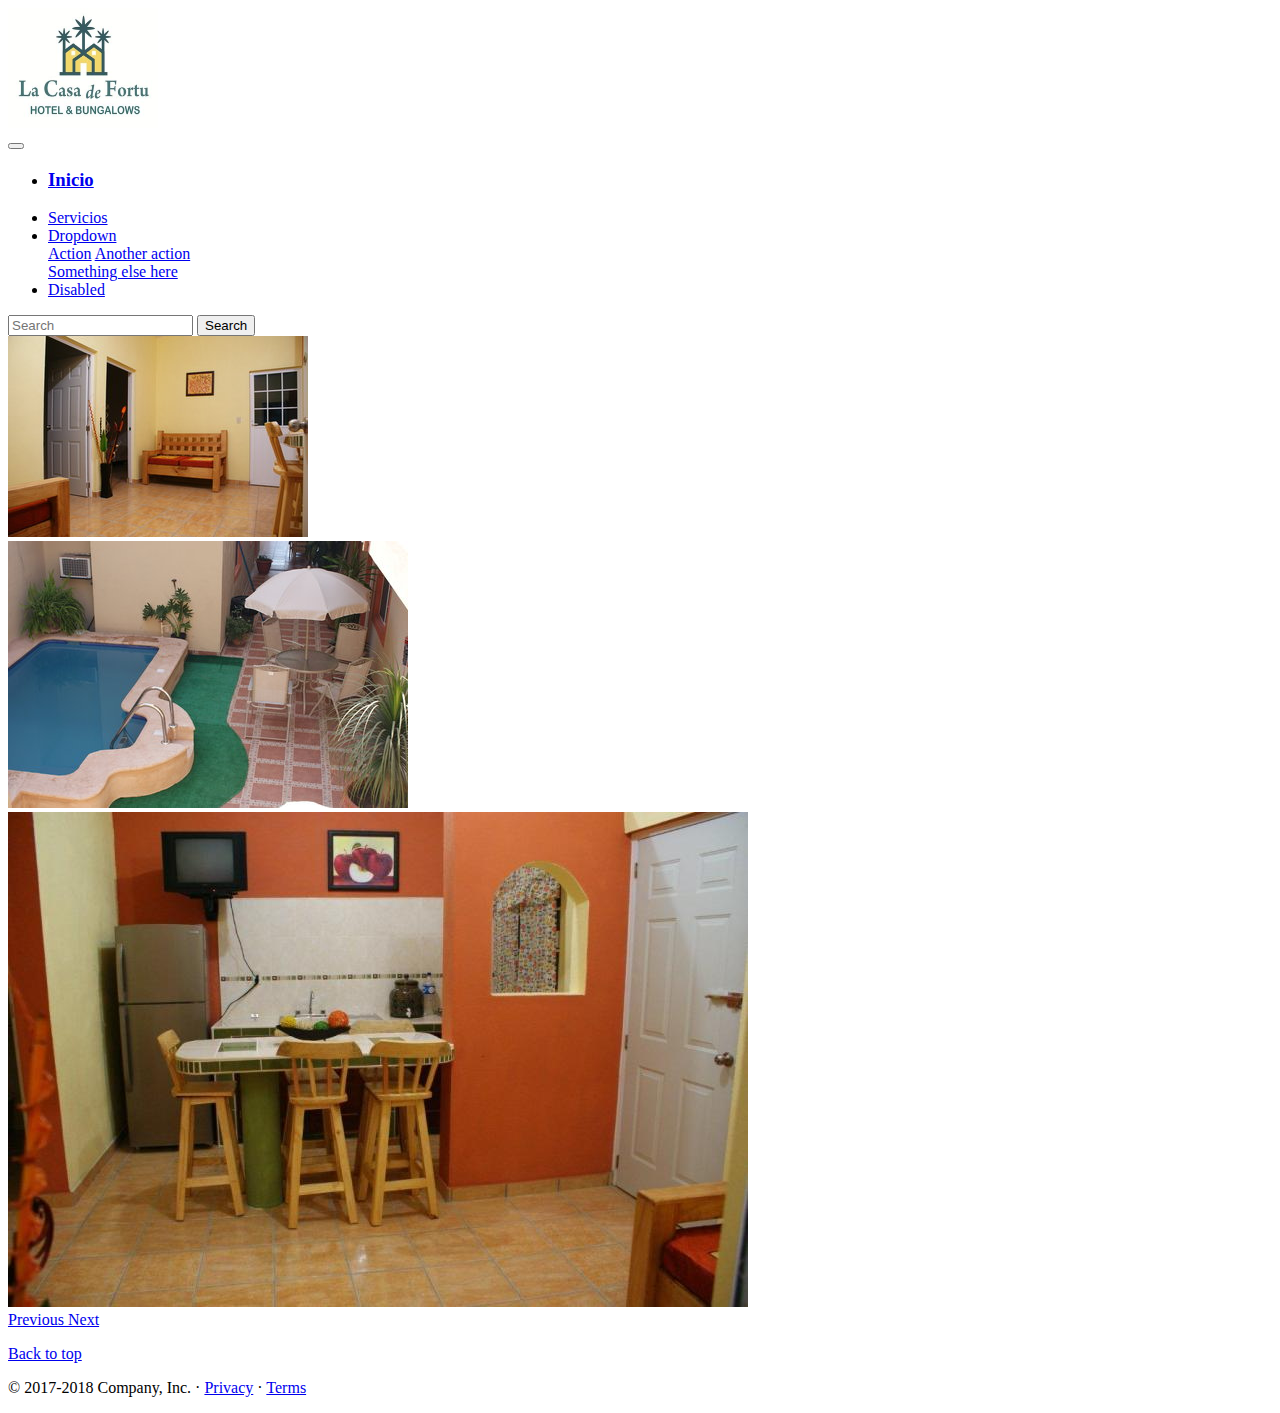
==== index.html @ f4f40475 "primer commit" ====
<!doctype html>
<html lang="en">

<head>
    <!-- Required meta tags -->
    <meta charset="utf-8">
    <meta name="viewport" content="width=device-width, initial-scale=1, shrink-to-fit=no">

    <link rel="stylesheet" href="./css/estilo.css">
    <!-- Bootstrap CSS -->
    <link rel="stylesheet" href="https://stackpath.bootstrapcdn.com/bootstrap/4.1.3/css/bootstrap.min.css" integrity="sha384-MCw98/SFnGE8fJT3GXwEOngsV7Zt27NXFoaoApmYm81iuXoPkFOJwJ8ERdknLPMO"
        crossorigin="anonymous">

    <title>INICIO</title>
</head>

<body>

    <header>
        <nav class="navbar navbar-expand-lg navbar-light fixed-top bg-light">
            <a href="#" class="log">
                <img src="./img/logo.jpg" width="150" height="120">
            </a>
            <br>

            <button class="navbar-toggler" type="button" data-toggle="collapse" data-target="#navbarCollapse" aria-controls="navbarCollapse"
                aria-expanded="false" aria-label="Toggle navigation">
                <span class="navbar-toggler-icon"></span>
            </button>
            <div class="collapse navbar-collapse" id="navbarCollapse">
                <ul class="navbar-nav mr-auto">
                    <li>
                        <a class="navbar-brand" href="#"><h3>Inicio</h3></a>
                    </li>
                    <li class="nav-item ">
                        <a class="nav-link" href="#">Servicios

                        </a>
                    </li>
                    <li class="nav-item dropdown">
                            <a class="nav-link dropdown-toggle" href="#" id="navbarDropdown" role="button" data-toggle="dropdown" aria-haspopup="true" aria-expanded="false">
                              Dropdown
                            </a>
                            <div class="dropdown-menu" aria-labelledby="navbarDropdown">
                              <a class="dropdown-item" href="#">Action</a>
                              <a class="dropdown-item" href="#">Another action</a>
                              <div class="dropdown-divider"></div>
                              <a class="dropdown-item" href="#">Something else here</a>
                            </div>
                          </li>
                    <li class="nav-item">
                        <a class="nav-link disabled" href="#">Disabled</a>
                    </li>
                </ul>
                <form class="form-inline mt-2 mt-md-0">
                    <input class="form-control mr-sm-2" type="text" placeholder="Search" aria-label="Search">
                    <button class="btn btn-outline-success my-2 my-sm-0" type="submit">Search</button>
                </form>
            </div>
        </nav>
    </header>

    <main role="main">


        <div id="carouselimagenes" class="carousel slide carousel-fade" data-ride="carousel">
            <div class="carousel-inner">
                <div class="carousel-item active">
                    <img class="d-block w-100 carousel" src="./img/imagen3.jpg" alt="First slide">
                </div>
                <div class="carousel-item">
                    <img class="d-block w-100 carousel" src="./img/imagen4.jpg" alt="Second slide">
                </div>
                <div class="carousel-item">
                    <img class="d-block w-100 carousel" src="./img/imagen5.jpeg" alt="Third slide">
                </div>
            </div>

            <a class="carousel-control-prev" href="#carouselimagenes" role="button" data-slide="prev">
                <span class="carousel-control-prev-icon" aria-hidden="true"></span>
                <span class="sr-only">Previous</span>
            </a>
            <a class="carousel-control-next" href="#carouselimagenes" role="button" data-slide="next">
                <span class="carousel-control-next-icon" aria-hidden="true"></span>
                <span class="sr-only">Next</span>
            </a>
        </div>

        <!-- FOOTER -->
        <footer class="container">
            <p class="float-right">
                <a href="#">Back to top</a>
            </p>
            <p>&copy; 2017-2018 Company, Inc. &middot;
                <a href="#">Privacy</a> &middot;
                <a href="#">Terms</a>
            </p>
        </footer>
    </main>

    <!-- Optional JavaScript -->
    <!-- jQuery first, then Popper.js, then Bootstrap JS -->
    <script src="https://code.jquery.com/jquery-3.3.1.slim.min.js" integrity="sha384-q8i/X+965DzO0rT7abK41JStQIAqVgRVzpbzo5smXKp4YfRvH+8abtTE1Pi6jizo"
        crossorigin="anonymous"></script>
    <script src="https://cdnjs.cloudflare.com/ajax/libs/popper.js/1.14.3/umd/popper.min.js" integrity="sha384-ZMP7rVo3mIykV+2+9J3UJ46jBk0WLaUAdn689aCwoqbBJiSnjAK/l8WvCWPIPm49"
        crossorigin="anonymous"></script>
    <script src="https://stackpath.bootstrapcdn.com/bootstrap/4.1.3/js/bootstrap.min.js" integrity="sha384-ChfqqxuZUCnJSK3+MXmPNIyE6ZbWh2IMqE241rYiqJxyMiZ6OW/JmZQ5stwEULTy"
        crossorigin="anonymous"></script>
</body>

</html>
---- css/estilo.css ----
a.log{
    margin-right: 30px
}
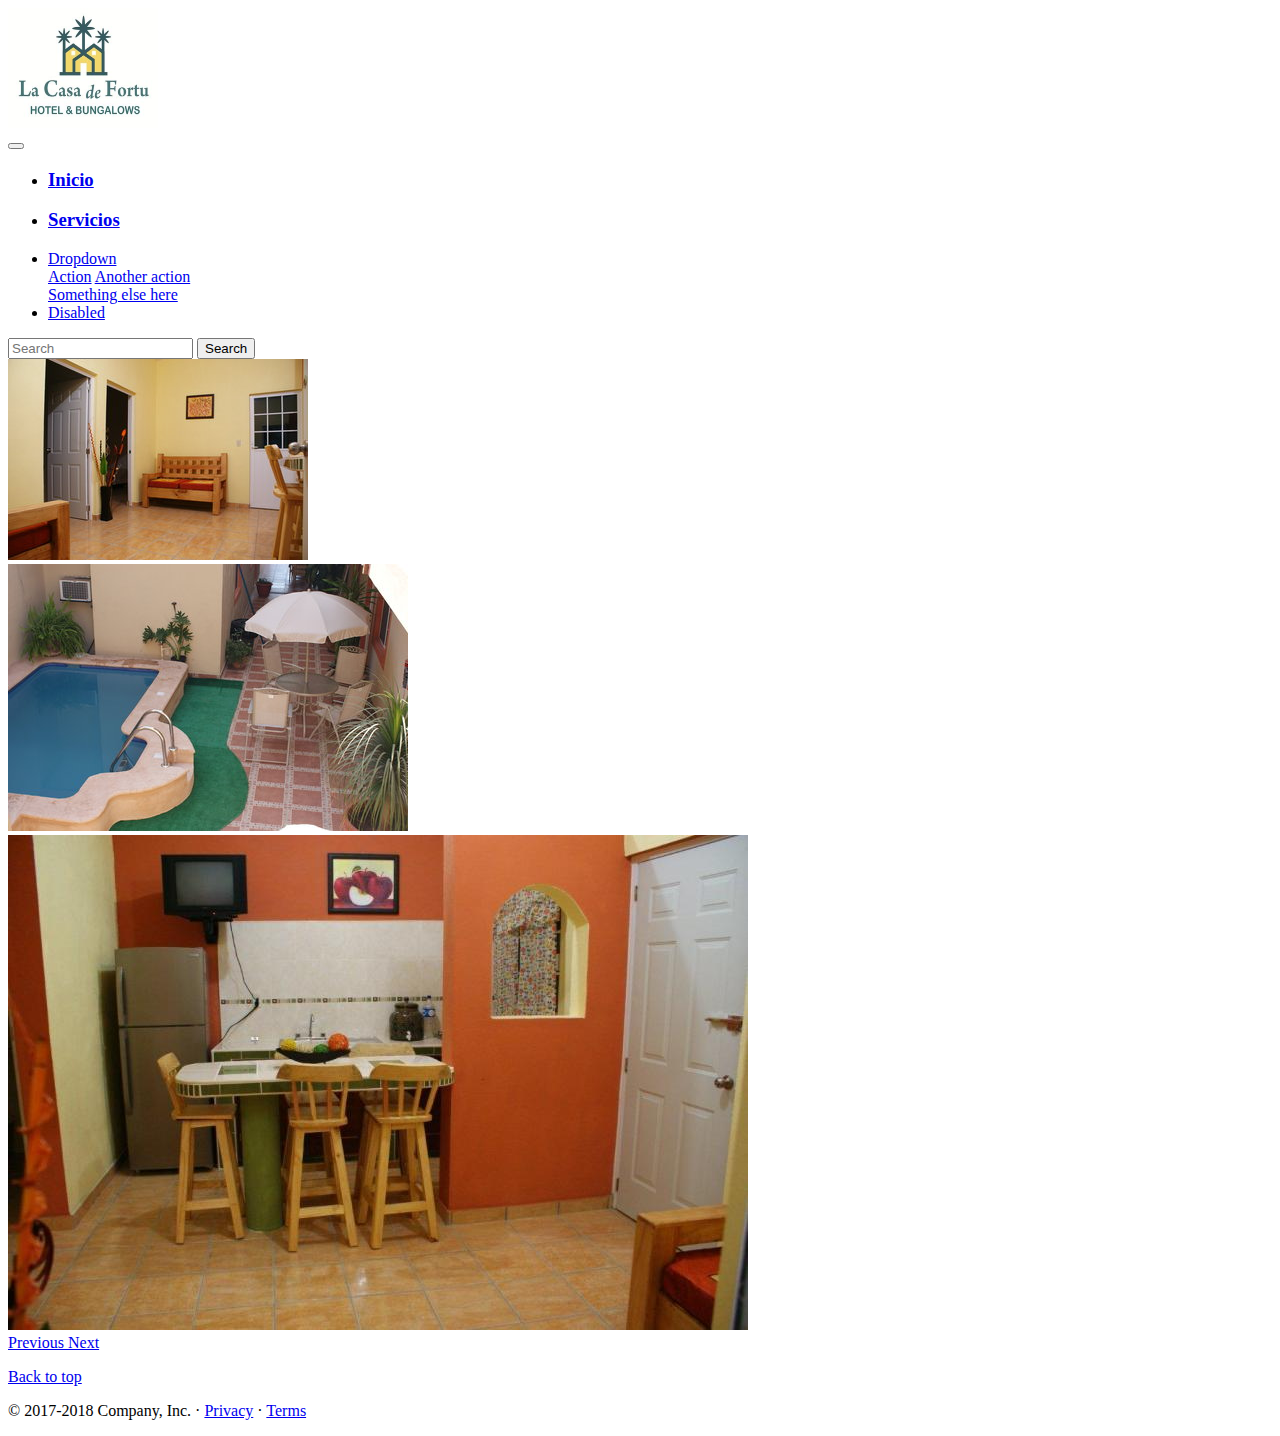
==== commit 9fc755fa: "tamaño letra" ====
--- a/index.html
+++ b/index.html
@@ -33,7 +33,7 @@
                         <a class="navbar-brand" href="#"><h3>Inicio</h3></a>
                     </li>
                     <li class="nav-item ">
-                        <a class="nav-link" href="#">Servicios
+                        <a class="nav-link" href="#"> <h3>Servicios</h3>
 
                         </a>
                     </li>
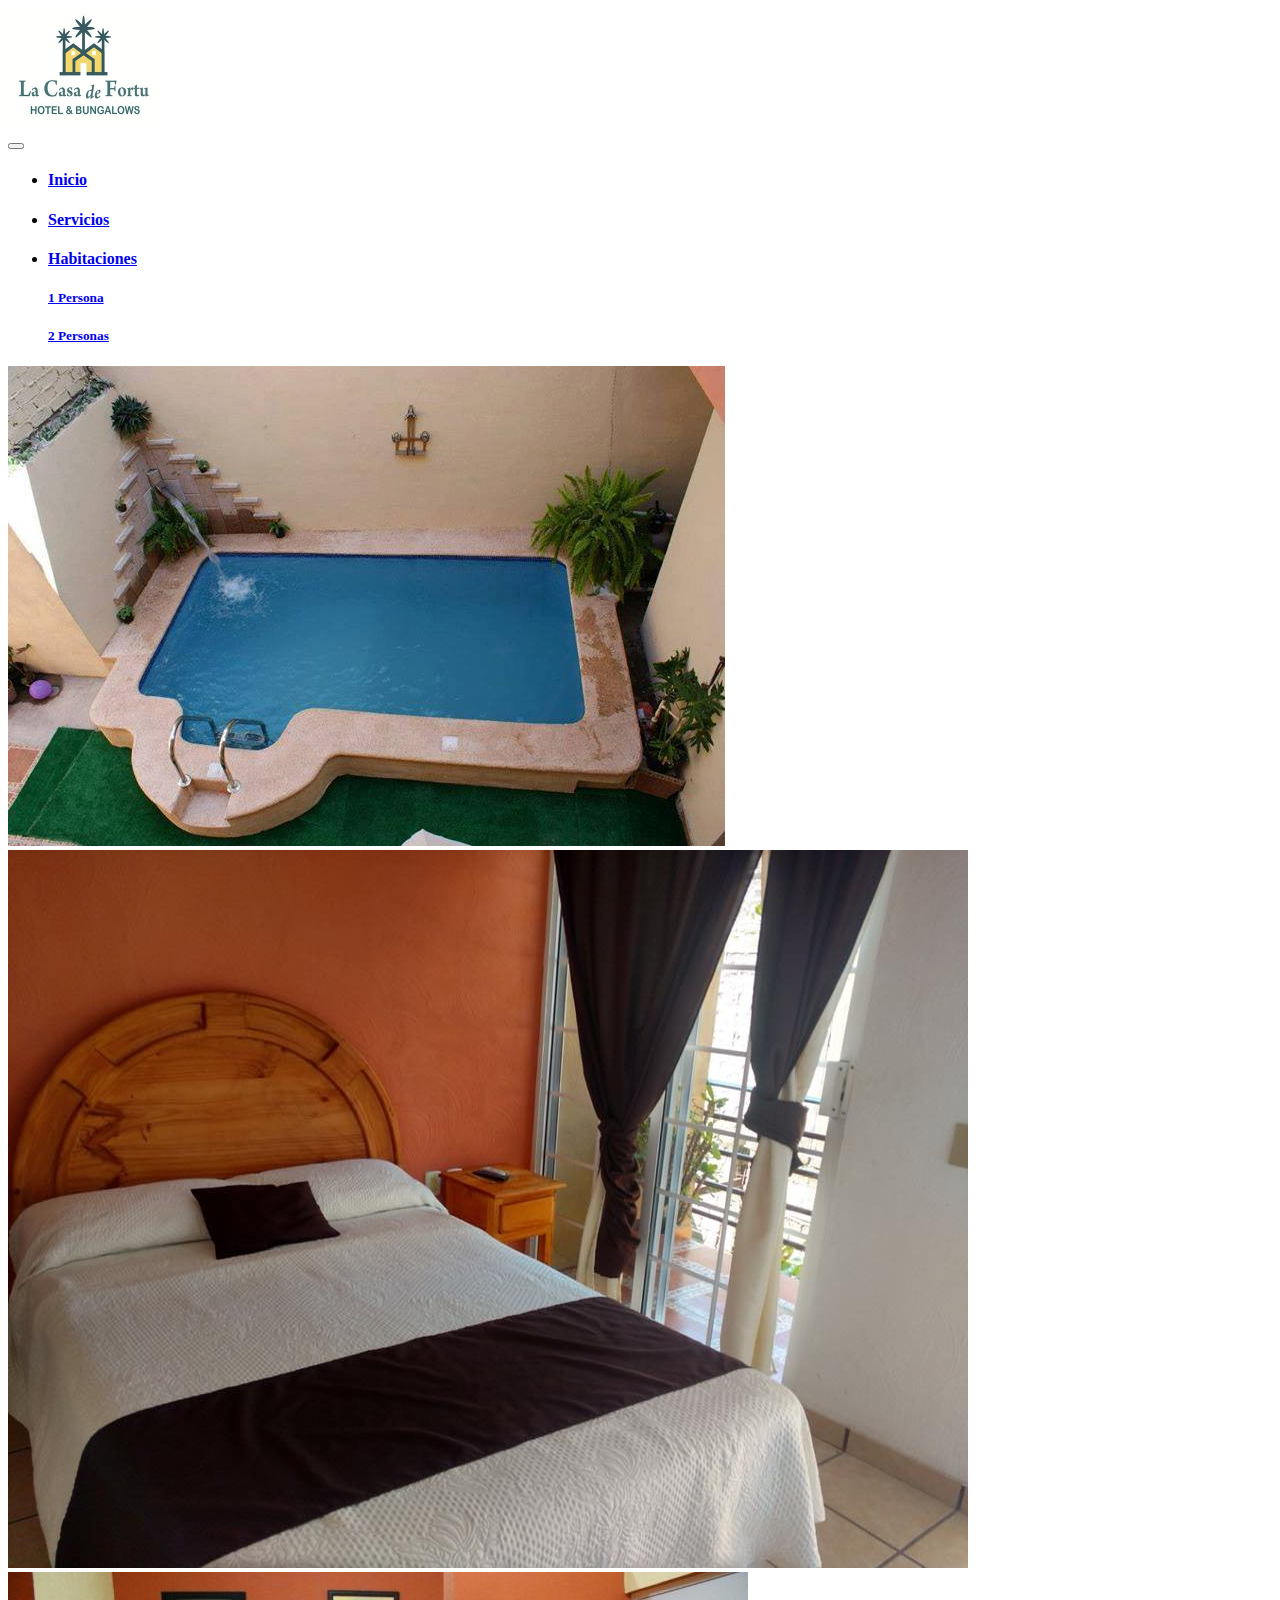
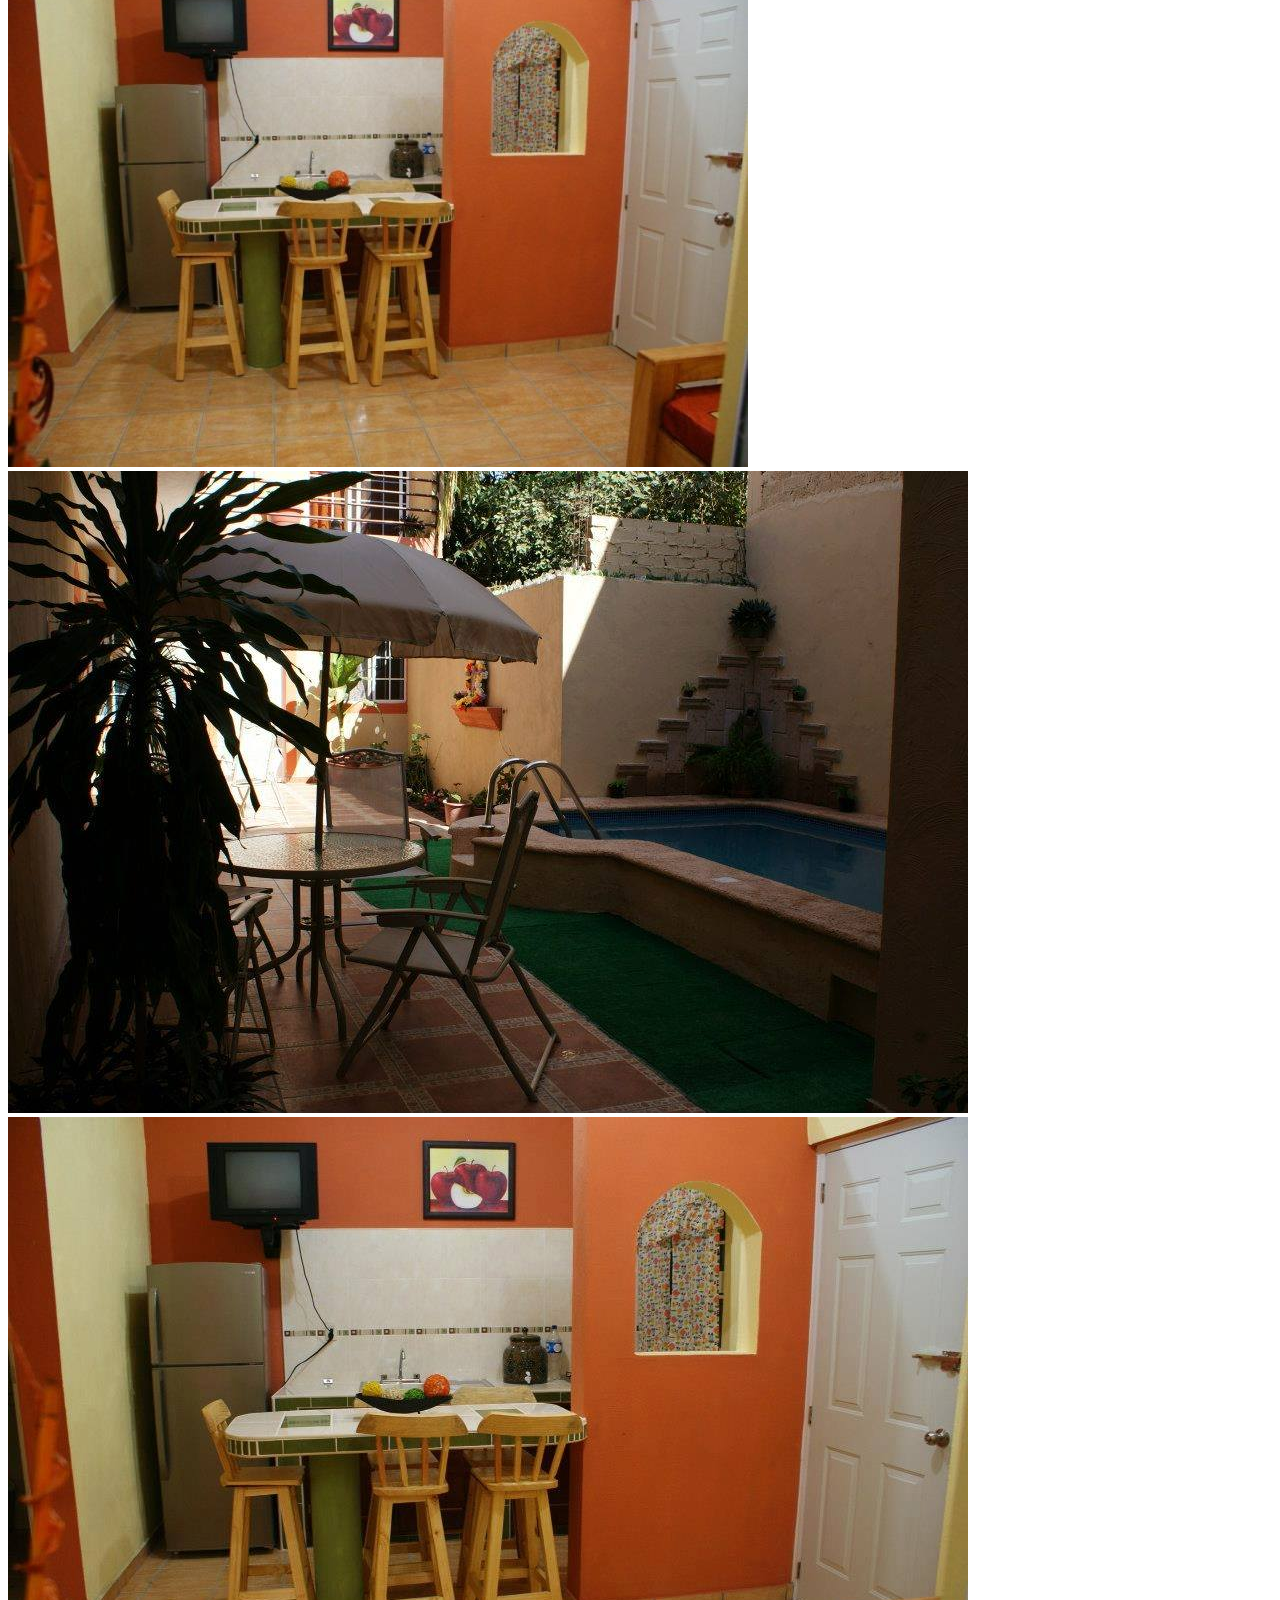
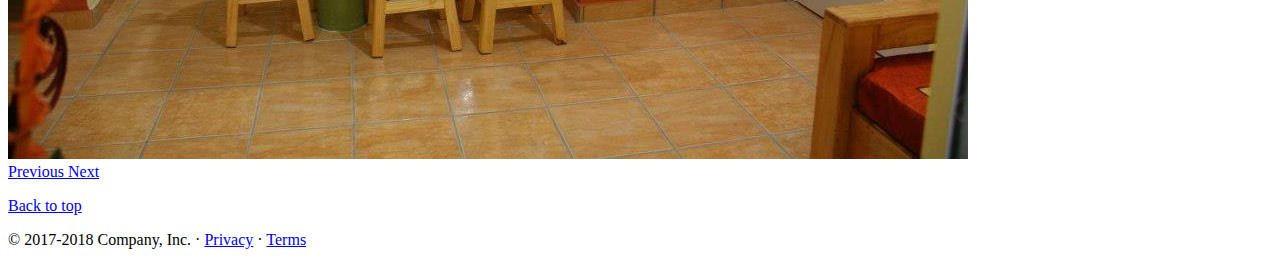
==== commit de2deb39: "otras imagenes" ====
--- a/index.html
+++ b/index.html
@@ -30,32 +30,26 @@
             <div class="collapse navbar-collapse" id="navbarCollapse">
                 <ul class="navbar-nav mr-auto">
                     <li>
-                        <a class="navbar-brand" href="#"><h3>Inicio</h3></a>
-                    </li>
-                    <li class="nav-item ">
-                        <a class="nav-link" href="#"> <h3>Servicios</h3>
-
+                        <a class="nav-link" href="#">
+                            <h4>Inicio</h4>
                         </a>
                     </li>
-                    <li class="nav-item dropdown">
-                            <a class="nav-link dropdown-toggle" href="#" id="navbarDropdown" role="button" data-toggle="dropdown" aria-haspopup="true" aria-expanded="false">
-                              Dropdown
-                            </a>
-                            <div class="dropdown-menu" aria-labelledby="navbarDropdown">
-                              <a class="dropdown-item" href="#">Action</a>
-                              <a class="dropdown-item" href="#">Another action</a>
-                              <div class="dropdown-divider"></div>
-                              <a class="dropdown-item" href="#">Something else here</a>
-                            </div>
-                          </li>
-                    <li class="nav-item">
-                        <a class="nav-link disabled" href="#">Disabled</a>
+                    <li>
+                        <a class="nav-link" href="#">
+                            <h4>Servicios</h4>
+                        </a>
+                    </li>
+                    <li class="dropdown">
+                        <a class="nav-link dropdown-toggle" href="#" id="navbarDropdown" role="button" data-toggle="dropdown" aria-haspopup="true"
+                            aria-expanded="false">
+                            <h4>Habitaciones</h4>
+                        </a>
+                        <div class="dropdown-menu" aria-labelledby="navbarDropdown">
+                            <a class="dropdown-item" href="#"><h5>1 Persona</h5></h4></a>
+                            <a class="dropdown-item" href="#"><h5>2 Personas</h5></a>
+                        </div>
                     </li>
                 </ul>
-                <form class="form-inline mt-2 mt-md-0">
-                    <input class="form-control mr-sm-2" type="text" placeholder="Search" aria-label="Search">
-                    <button class="btn btn-outline-success my-2 my-sm-0" type="submit">Search</button>
-                </form>
             </div>
         </nav>
     </header>
@@ -66,13 +60,19 @@
         <div id="carouselimagenes" class="carousel slide carousel-fade" data-ride="carousel">
             <div class="carousel-inner">
                 <div class="carousel-item active">
-                    <img class="d-block w-100 carousel" src="./img/imagen3.jpg" alt="First slide">
+                    <img class="d-block w-100 carousel" src="./img/imagen6.jpg" alt="First slide">
                 </div>
                 <div class="carousel-item">
-                    <img class="d-block w-100 carousel" src="./img/imagen4.jpg" alt="Second slide">
+                    <img class="d-block w-100 carousel" src="./img/imagen7.jpg" alt="Second slide">
                 </div>
                 <div class="carousel-item">
                     <img class="d-block w-100 carousel" src="./img/imagen5.jpeg" alt="Third slide">
+                </div>
+                <div class="carousel-item">
+                    <img class="d-block w-100 carousel" src="./img/imagen9.jpg" alt="Third slide">
+                </div>
+                <div class="carousel-item">
+                    <img class="d-block w-100 carousel" src="./img/imagen10.jpg" alt="Third slide">
                 </div>
             </div>
 
